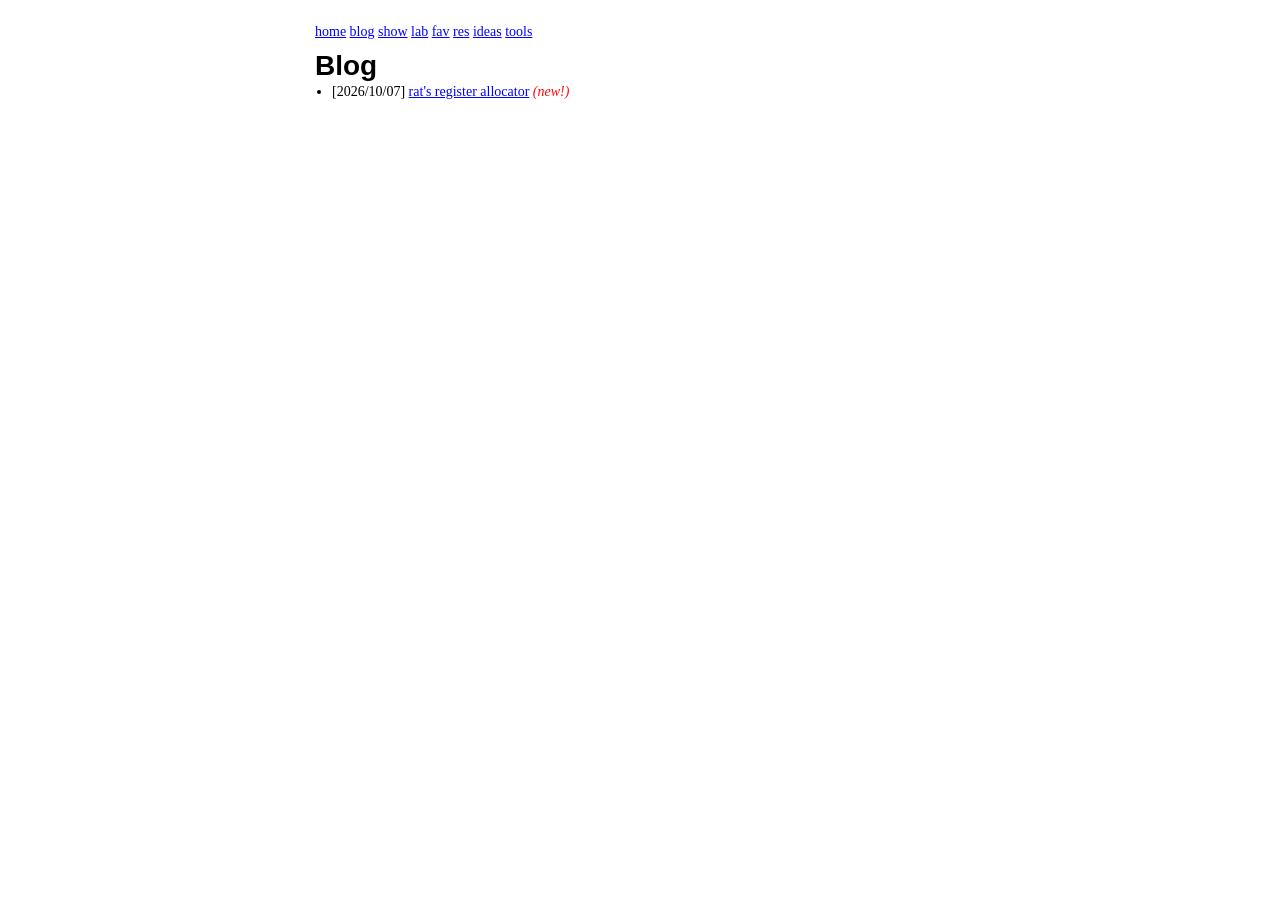
==== public/pages/blog.html @ 6ebeb1b0 "Publish regalloc blog post." ====
<!DOCTYPE html>
<html lang="en">
<head>
	<meta charset="UTF-8">
	<meta name="viewport" content="width=device-width, initial-scale=1.0">
	<link rel="icon" href="../favicon.ico" type="image/x-icon">
	<link rel="stylesheet" href="../style.css">
	<title>Blog</title>
</head>
<body>
	<header>
		<a href="../index.html">home</a>
		<a href="./blog.html">blog</a>
		<a href="./showcase.html">show</a>
		<a href="./homelab.html">lab</a>
		<a href="./favourites.html">fav</a>
		<a href="./resources.html">res</a>
		<a href="./ideas.html">ideas</a>
		<a href="./tools.html">tools</a>
	</header>
	<h1>Blog</h1>
	<ul>
		<!-- <li>[2026/04/25] <a href="">Baby's first superoptimizer</a> <span class="disclaimer">(coming soon!)</span></li>  -->
		<li>[2026/10/07] <a href="./blog/2026_10_07.html">rat's register allocator</a> <span class="disclaimer">(new!)</span></li>
	</ul>
</body>
</html>
---- public/style.css ----
:root {
	--background: #ffffff;
	--background-accent: #ebebeb;
	/*text*/
	--plaintext: #000000;
	--disclaimer: #ff0a0a;
	--link: blue;
	/*code*/
	--code: #000000;
	--code-comment: #000000;
	--code-keyword: #000000;
	--code-attribute: #000000;
	--code-identifier: #000000;
	--code-string: #000000;
	--code-number: #000000;
	--code-bool: #000000;
}

body {
	font-family: "Noto Serif", serif;
	background: var(--background);
	color: var(--plaintext);
	max-width: 650px;
	margin: 0 auto;
	padding: 20px;
	-moz-tab-size: 4;
	-o-tab-size: 4;
	tab-size: 4;
	font-size: 14px;
}

h1, h2, h3, h4, h5 {
	font-weight: 700;
	font-family: 'Segoe UI', Tahoma, Geneva, Verdana, sans-serif;
	margin-top: 10px;
}

* {
	margin-top: 2px;
	margin-bottom: 2px;
}

a {
	color: var(--link);
	font-weight: 500;
}

ul, ol {
	margin-left: -23px;
}

img,
video {
	margin-top: 10px;
	margin-bottom: 10px;
	width: 100%;
	height: auto;
	display: block;
}

.disclaimer {
	color: var(--disclaimer);
	font-style: italic;
}

table {
	width: 100%;
	border-collapse: collapse; 
	margin-top: 10px;
	margin-bottom: 10px;
}

th, td {
	padding-left: 8px;
	padding-right: 8px;
	text-align: left;
}

table, th, td {
	border: 1px solid color-mix(in srgb, var(--background-accent), black 10%);
}

tr:first-child {
	background-color: var(--background-accent);
}

code {
	color: var(--code);
	font-size: 14px;
}

/*code blocks*/
pre code.hcj {
	display: block;
	overflow-x: auto;
	padding: 4px;
	background-color: var(--background-accent);
	margin-top: 10px;
	margin-bottom: 10px;
}

.code-comment,
.hcj-comment,
.hcj-quote {
	color: var(--code-comment);
}

.code-keyword,
.hcj-doctag,
.hcj-formula,
.hcj-keyword {
	color: var(--code-keyword);
	font-weight: bold;
}

.hcj-deletion,
.hcj-section,
.hcj-selector-tag,
.hcj-subst {
	color: green;
}

.hcj-literal {
	color: var(--code-bool);
}

/* .hcj-addition,
.hcj-attribute,
.hcj-meta .hcj-string,
.hcj-regexp {
} */

.code-attribute,
.hcj-attr,
.hcj-selector-attr,
.hcj-selector-class,
.hcj-selector-pseudo,
.hcj-template-variable,
.hcj-type,.hcj-variable {
	color: var(--code-attribute);
}

.code-identifier,
.hcj-bullet,
.hcj-link,
.hcj-selector-id,
.hcj-symbol,
.hcj-title {
	color: var(--code-identifier);
	font-weight: bold;
}

/* .hcj-meta {
}

.hcj-name {
} */

.code-string,
.hcj-string {
	color: var(--code-string);
}

.code-number,
.hcj-number {
	color: var(--code-number);
}

.hcj-built_in,
.hcj-class .hcj-title,
.hcj-title.class_ {
	color: var(--code-identifier);
	font-weight: bold;
}

.hcj-emphasis {
	font-style: italic;
}

.hcj-strong {
	font-weight: 700;
}

.hcj-link {
	text-decoration: underline;
}

/*profile section*/
.profile-card {
	display: grid;
	grid-template-columns: 1fr auto;
	gap: 6px;
	align-items: stretch;
	margin-bottom: -2px;
}

.bio-text {
	display: flex;
	flex-direction: column;
	justify-content: center;
}

.pfp {
	height: 126px;
	width: auto;
	aspect-ratio: 1 / 1;
	object-fit: contain;
	align-self: center;
	margin: 0;
}

/*homelab*/
.lab-card {
	display: grid;
	grid-template-columns: 1fr auto;
	gap: 10px;
	align-items: start;
}

.lab-photo {
	width: 320px;
	margin: 0;
}

/*media*/
.media-list {
	column-width: 250px;
	column-gap: 4px;
	row-gap: 4px;
}

.media-list a {
	display: block;
	margin-bottom: 4px;
	break-inside: avoid;
}

.media-list img,
.media-list video {
	margin-top: 0px;
	margin-bottom: 0px;
}

/*main page tags*/
.mainpage-grid-container {
	display: grid;
	grid-template-columns: 0.56fr 1fr;
	column-gap: 10px;
	row-gap: 0px;
}

.mainpage-grid-item  {
	margin-top: -2px;
	margin-bottom: 0px;
}

/* GH activity*/
.github-board-container {
	width: 100%;
	margin-top: 10px;
}

.github-board-container * {
	margin-top: unset;
	margin-bottom: unset;
}

.github-grid {
	display: grid;
	grid-template-rows: auto repeat(7, 1fr);
	grid-auto-flow: column;
	gap: 1px;
	width: 100%;
	margin-top: 4px;
}

.github-month-label {
	font-size: 10px;
	color: var(--plaintext);
	white-space: nowrap;
	width: 0;
	overflow: visible;
}

.github-cell {
	width: 100%;
	aspect-ratio: 1 / 1;
}

.github-cell-placeholder {
	background-color: transparent !important;
}

.github-cell:hover {
	cursor: pointer;
	z-index: 1;
}

/*responsivity*/
@media (max-width: 680px) {
	.profile-card {
		grid-template-columns: 1fr;
	}

	.pfp {
		height: auto;
		width: 100%;
		order: -1;
	}

	.mainpage-grid-container {
		grid-template-columns: 1fr;
	}

	.lab-card {
		grid-template-columns: 1fr;
	}

	.lab-photo {
		width: 100%;
		height: auto;
	}

	.github-board-container {
		display: none;
	}
}

/*blog*/
.blog-content {
	text-align: justify;
}

.blog-date {
	margin-bottom: 12px;
	font-style: italic;
}

/*plots*/
.responsive-plot-wrapper * {
	margin-top: unset;
	margin-bottom: unset;
}

.responsive-plot-wrapper {
	position: relative;
	width: 100%;
	height: 100%;
	min-height: 350px;
	box-sizing: border-box;
}

.plot-area {
	position: absolute;
	border-left: 1px solid black;
	border-bottom: 1px solid black;
	box-sizing: border-box;
}

.plot-svg {
	width: 100%;
	height: 100%;
	display: block;
	overflow: visible;
}

.plot-grid {
	stroke: #e0e0e0;
	stroke-width: 1;
	vector-effect: non-scaling-stroke;
}

.plot-line {
	fill: none;
	stroke-linecap: square;
	stroke-linejoin: miter;
	vector-effect: non-scaling-stroke;
}

.tick-mark-x {
	position: absolute;
	top: 100%;
	width: 1px;
	height: 4px;
	background: black;
	transform: translateX(-50%);
}

.tick-text-x {
	position: absolute;
	top: calc(100% + 7px);
	color: black;
	white-space: nowrap;
}

.tick-mark-y {
	position: absolute;
	right: 100%;
	width: 4px;
	height: 1px;
	background: black;
	transform: translateY(-50%);
}

.tick-text-y {
	position: absolute;
	right: calc(100% + 8px);
	transform: translateY(-50%);
	white-space: nowrap;
}

.plot-label {
	position: absolute;
}

.plot-legend {
	position: absolute;
	background: white;
	border: 1px solid #8F8F9D;
	padding: 2px 4px;
	display: flex;
	flex-direction: column;
	font-size: 10px;
	z-index: 10;
}

.legend-item {
	margin-top: unset;
	margin-bottom: unset;
	display: flex;
	align-items: center;
	gap: 0px 5px; 
}

.legend-swatch {
	width: 14px;
	height: 0;
}
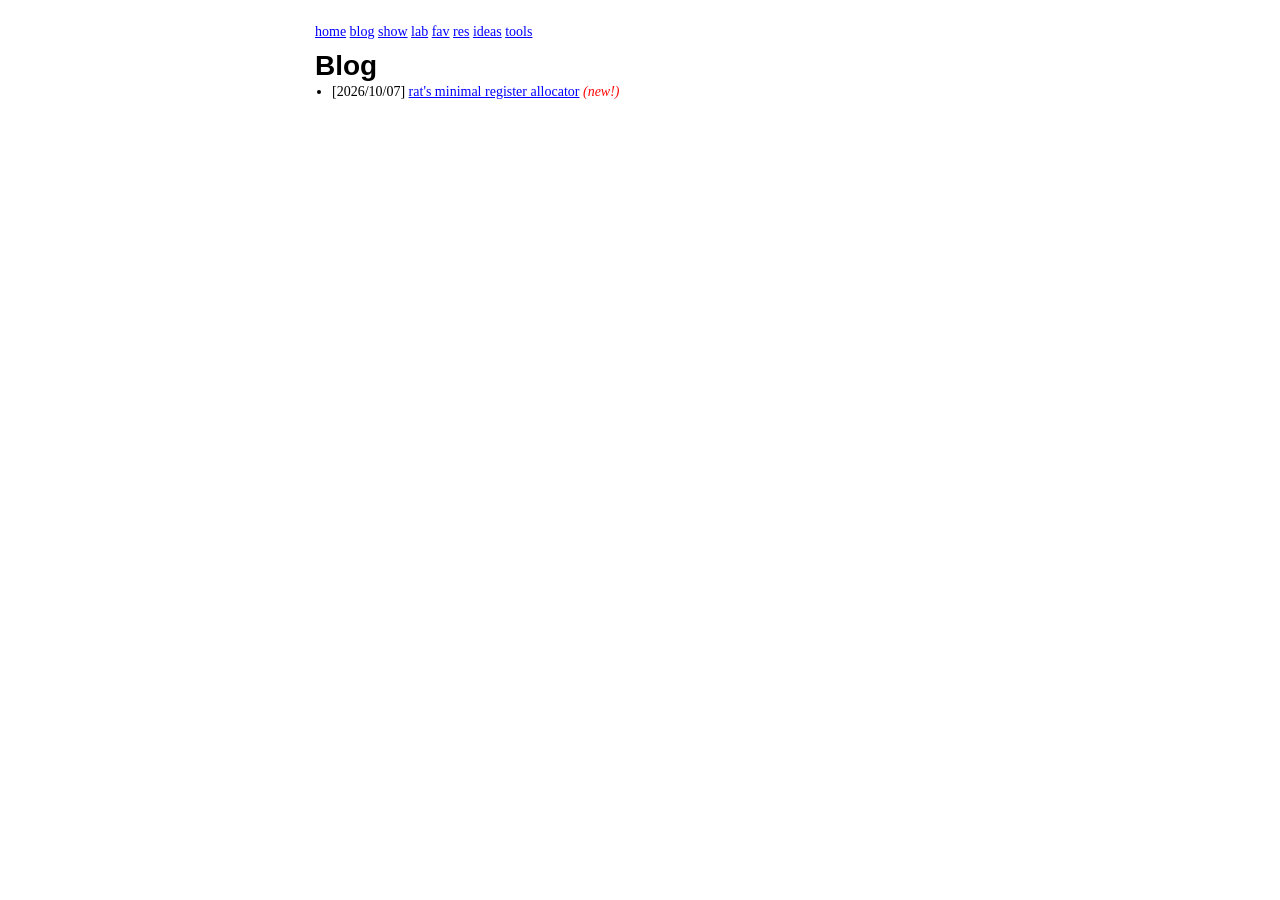
==== commit 1a82c6a8: "Relabel regalloc blog post." ====
--- a/public/pages/blog.html
+++ b/public/pages/blog.html
@@ -21,7 +21,7 @@
 	<h1>Blog</h1>
 	<ul>
 		<!-- <li>[2026/04/25] <a href="">Baby's first superoptimizer</a> <span class="disclaimer">(coming soon!)</span></li>  -->
-		<li>[2026/10/07] <a href="./blog/2026_10_07.html">rat's register allocator</a> <span class="disclaimer">(new!)</span></li>
+		<li>[2026/10/07] <a href="./blog/2026_10_07.html">rat's minimal register allocator</a> <span class="disclaimer">(new!)</span></li>
 	</ul>
 </body>
 </html>
